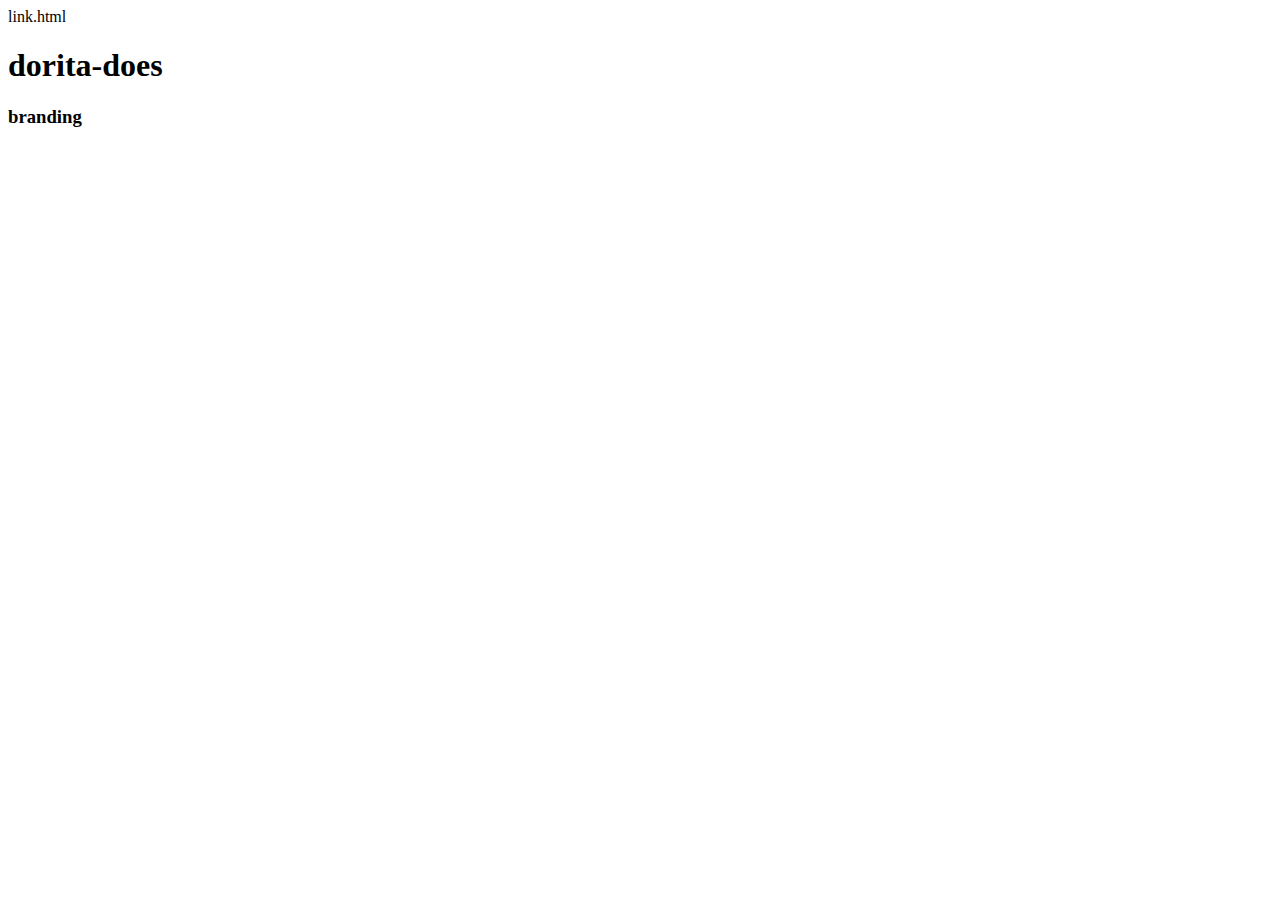
==== link.html @ 30faeca6 "Add files via upload" ====
link.html 
<!DOCTYPE html>
<html>
<head>
	<title> Dorita-Does </title>
	<link rel="stylesheet" href="body4portfolio.css" type="text/css" />
</head>
<body>
	<h1>dorita-does</h1> 
	<h3>branding</h3>
<ul>

</ul>
</body>
</html>
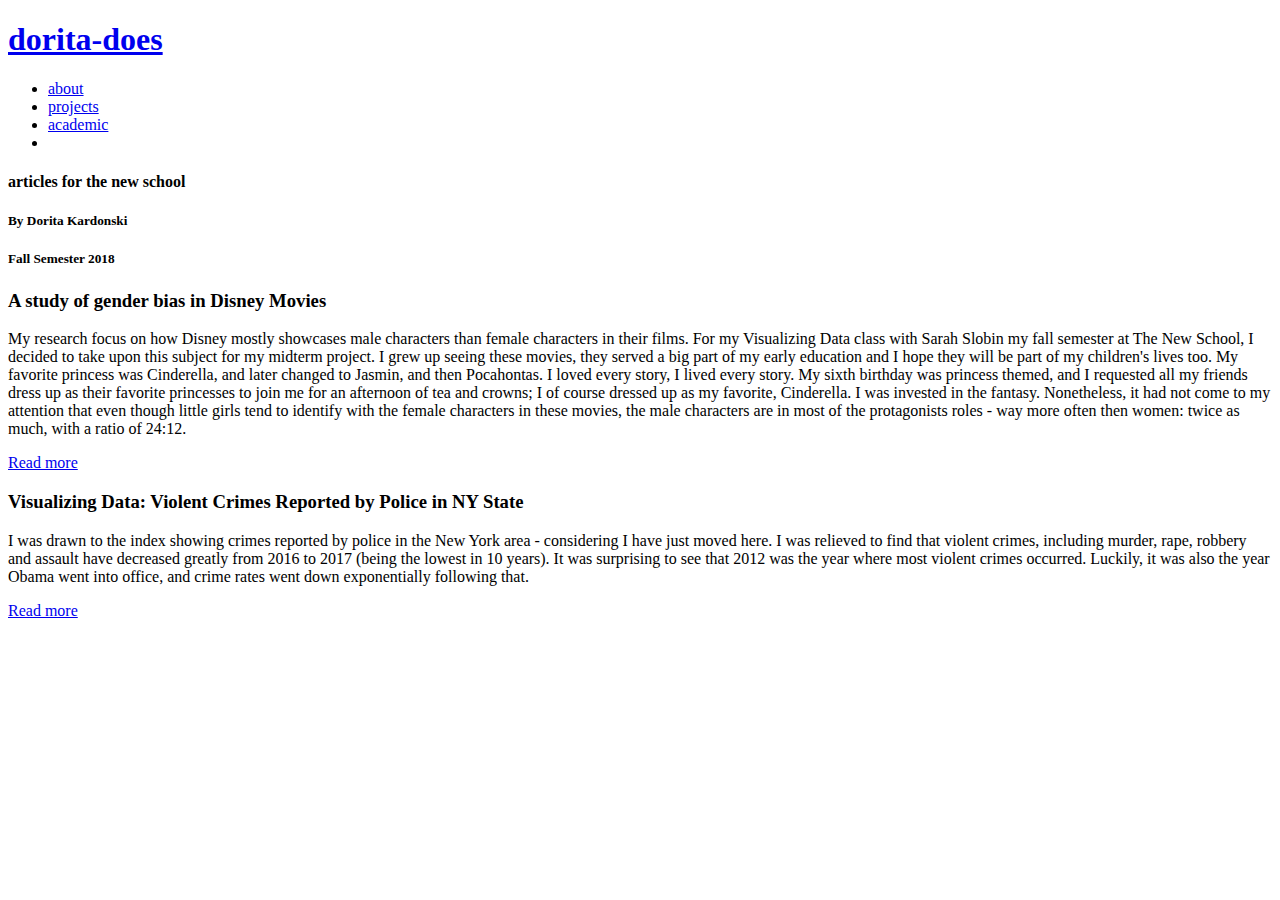
==== commit db08f5a5: "Update link.html" ====
--- a/link.html
+++ b/link.html
@@ -1,15 +1,34 @@
-link.html 
 <!DOCTYPE html>
 <html>
 <head>
 	<title> Dorita-Does </title>
-	<link rel="stylesheet" href="body4portfolio.css" type="text/css" />
+	<link href="<link rel="stylesheet" href="reset.css" type="text/css" />
+	<link rel="stylesheet" href="style.css" type="text/css" />
 </head>
 <body>
-	<h1>dorita-does</h1> 
-	<h3>branding</h3>
-<ul>
-
-</ul>
+	<header>
+	<h1><a href=index.html>dorita-does</h1>
+	<ul class="menu">
+		<li><a href="about.html">about</a></li>
+		<li><a href="link.html">projects</a></li>
+		<li><a href="link">academic</a><li>
+	</ul>
+	</header>
+	<h4>articles for the new school</h4>
+	<h5 class=“byline”>By Dorita Kardonski</h5> 
+	<h5 class=“timestamp”>Fall Semester 2018</h5>
+	</div>
+	<div>
+		<h3>A study of gender bias in Disney Movies</h3>
+		<p>My research focus on how Disney mostly showcases male characters than female characters in their films. For my Visualizing Data class with Sarah Slobin my fall semester at The New School, I decided to take upon this subject for my midterm project. I grew up seeing these movies, they served a big part of my early education and I hope they will be part of my children's lives too. My favorite princess was Cinderella, and later changed to Jasmin, and then Pocahontas. I loved every story, I lived every story. My sixth birthday was princess themed, and I requested all my friends dress up as their favorite princesses to join me for an afternoon of tea and crowns; I of course dressed up as my favorite, Cinderella. I was invested in the fantasy. Nonetheless, it had not come to my attention that even though little girls tend to identify with the female characters in these movies, the male characters are in most of the protagonists roles - way more often then women: twice as much, with a ratio of 24:12.</p>
+		<p><a href=“https://medium.com/@kardd152/a-study-of-gender-bias-in-disney-movies-4d153e8d9c62”>Read more</a></p>
+	</div>
+	<div>
+		<h3>Visualizing Data: Violent Crimes Reported by Police in NY State</h3>
+		<p>I was drawn to the index showing crimes reported by police in the New York area - considering I have just moved here. I was relieved to find that violent crimes, including murder, rape, robbery and assault have decreased greatly from 2016 to 2017 (being the lowest in 10 years). It was surprising to see that 2012 was the year where most violent crimes occurred. Luckily, it was also the year Obama went into office, and crime rates went down exponentially following that.</p>
+		<p><a href=“https://medium.com/@kardd152/visualizing-data-violent-crimes-reported-by-police-in-ny-state-93cb0b56fd05”>Read more</a></p>
+	</div>
 </body>
 </html>
+</body>
+</html>
--- a/style.css
+++ b/style.css
@@ -0,0 +1 @@
+style.css